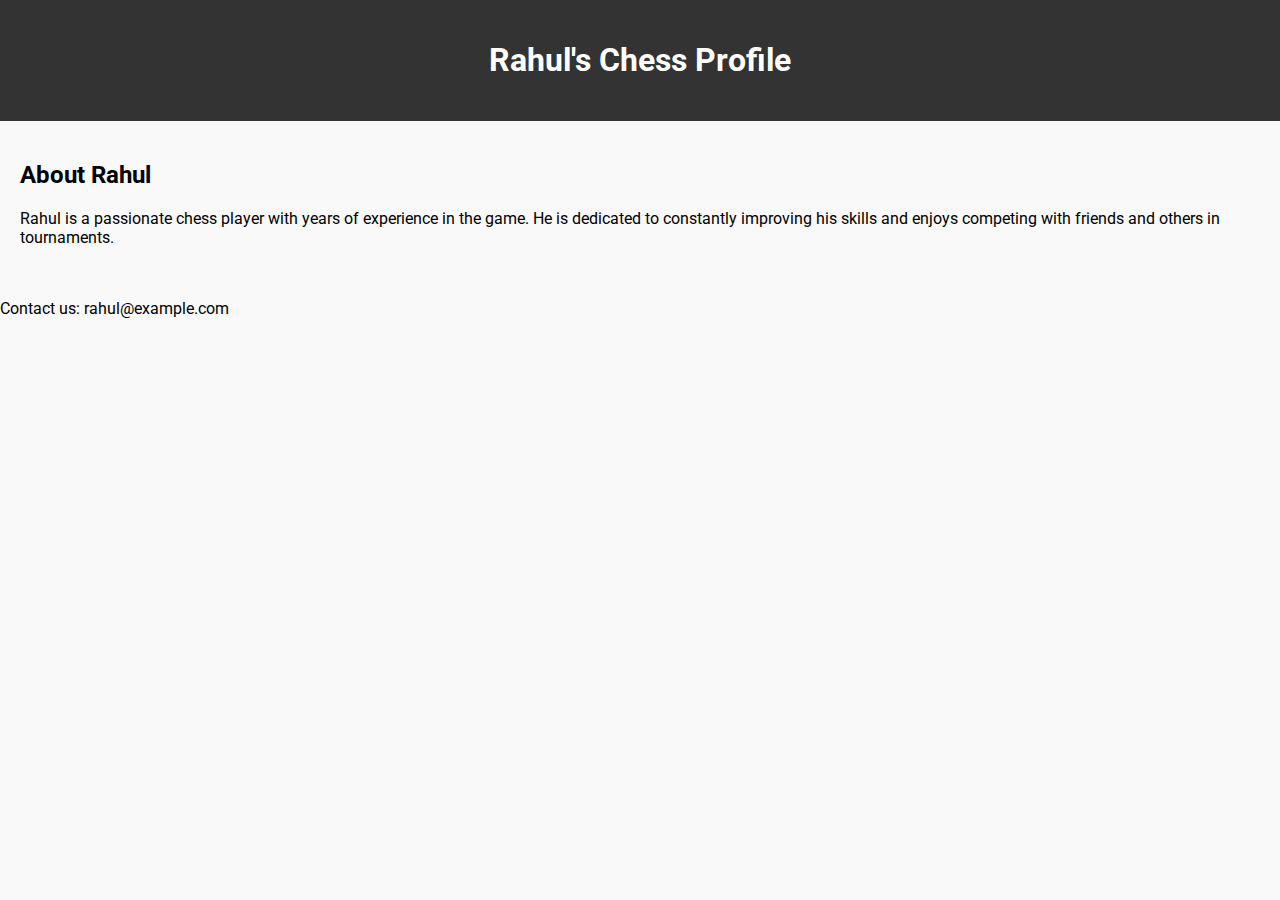
==== about.html @ 98d84f5e "first commit" ====
<!DOCTYPE html>
<html lang="en">
<head>
  <meta charset="UTF-8">
  <meta name="viewport" content="width=device-width, initial-scale=1.0">
  <title>About Rahul</title>
  <link href="https://fonts.googleapis.com/css2?family=Roboto:wght@400;500&display=swap" rel="stylesheet">
  <style>
    body {
      font-family: 'Roboto', sans-serif;
      margin: 0;
      padding: 0;
      background-color: #f9f9f9;
    }
    header {
      background-color: #333;
      color: white;
      padding: 20px;
      text-align: center;
    }
    .container {
      padding: 20px;
    }
  </style>
</head>
<body>
   
  <header>
    <h1>Rahul's Chess Profile</h1>
  </header>

  <div class="container">
    <h2>About Rahul</h2>
    <p>Rahul is a passionate chess player with years of experience in the game. He is dedicated to constantly improving his skills and enjoys competing with friends and others in tournaments.</p>
   
   
  </div>
  

  <footer>
    <p>Contact us: rahul@example.com</p>
  </footer>

</body>
</html>
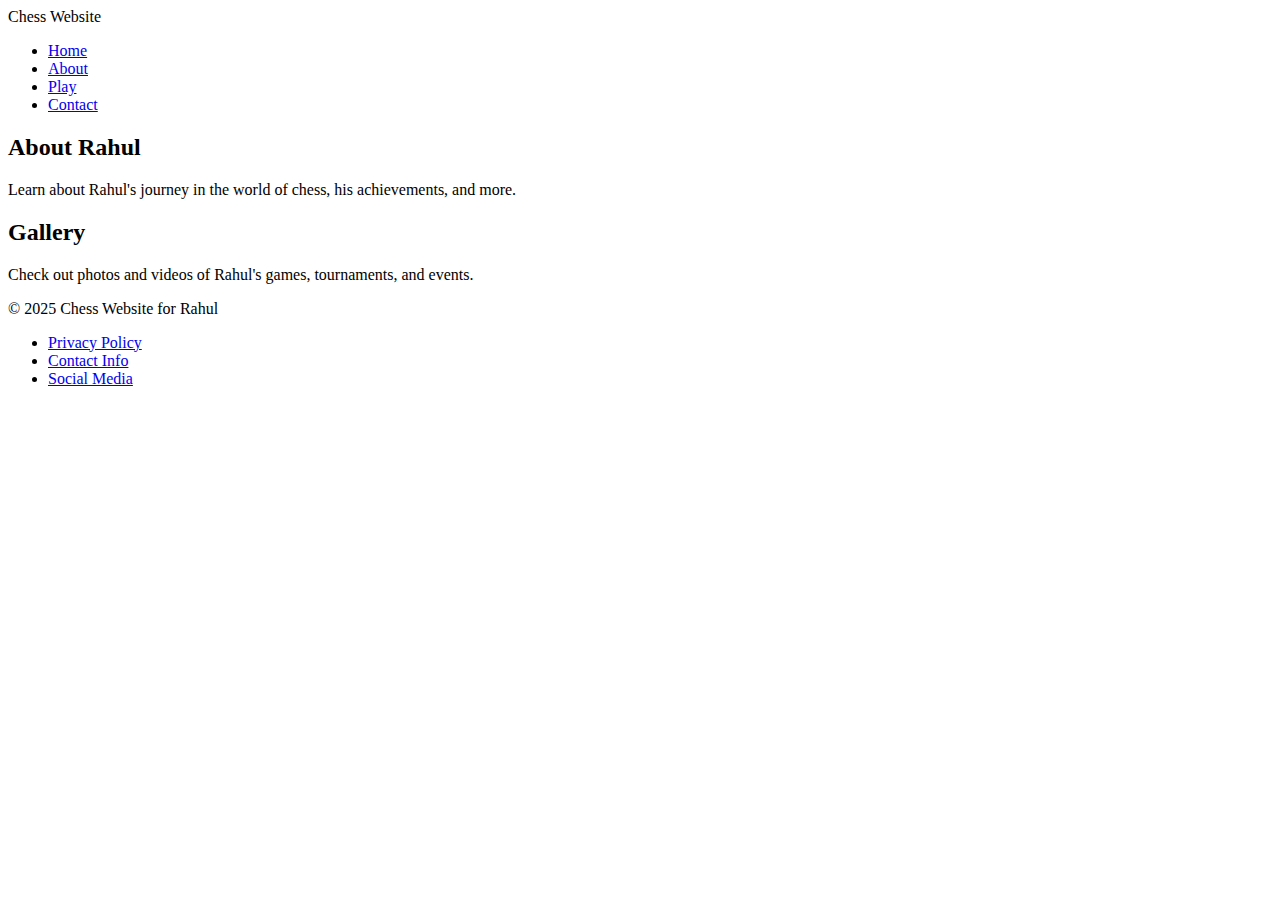
==== commit e2dc2c15: "Update about.html" ====
--- a/about.html
+++ b/about.html
@@ -1,45 +1,42 @@
 <!DOCTYPE html>
 <html lang="en">
 <head>
-  <meta charset="UTF-8">
-  <meta name="viewport" content="width=device-width, initial-scale=1.0">
-  <title>About Rahul</title>
-  <link href="https://fonts.googleapis.com/css2?family=Roboto:wght@400;500&display=swap" rel="stylesheet">
-  <style>
-    body {
-      font-family: 'Roboto', sans-serif;
-      margin: 0;
-      padding: 0;
-      background-color: #f9f9f9;
-    }
-    header {
-      background-color: #333;
-      color: white;
-      padding: 20px;
-      text-align: center;
-    }
-    .container {
-      padding: 20px;
-    }
-  </style>
+    <meta charset="UTF-8">
+    <meta name="viewport" content="width=device-width, initial-scale=1.0">
+    <title>Chess Website - About</title>
+    <link rel="stylesheet" href="style.css">
 </head>
 <body>
-   
-  <header>
-    <h1>Rahul's Chess Profile</h1>
-  </header>
-
-  <div class="container">
-    <h2>About Rahul</h2>
-    <p>Rahul is a passionate chess player with years of experience in the game. He is dedicated to constantly improving his skills and enjoys competing with friends and others in tournaments.</p>
-   
-   
-  </div>
-  
-
-  <footer>
-    <p>Contact us: rahul@example.com</p>
-  </footer>
-
+    <header>
+        <div class="logo">Chess Website</div>
+        <nav>
+            <ul>
+                <li><a href="index.html">Home</a></li>
+                <li><a href="about.html">About</a></li>
+                <li><a href="play.html">Play</a></li>
+                <li><a href="contact.html">Contact</a></li>
+            </ul>
+        </nav>
+    </header>
+    <main>
+        <section class="about">
+            <h2>About Rahul</h2>
+            <p>Learn about Rahul's journey in the world of chess, his achievements, and more.</p>
+        </section>
+        <section class="gallery">
+            <h2>Gallery</h2>
+            <p>Check out photos and videos of Rahul's games, tournaments, and events.</p>
+        </section>
+    </main>
+    <footer>
+        <p>&copy; 2025 Chess Website for Rahul</p>
+        <nav>
+            <ul>
+                <li><a href="#">Privacy Policy</a></li>
+                <li><a href="#">Contact Info</a></li>
+                <li><a href="#">Social Media</a></li>
+            </ul>
+        </nav>
+    </footer>
 </body>
 </html>
